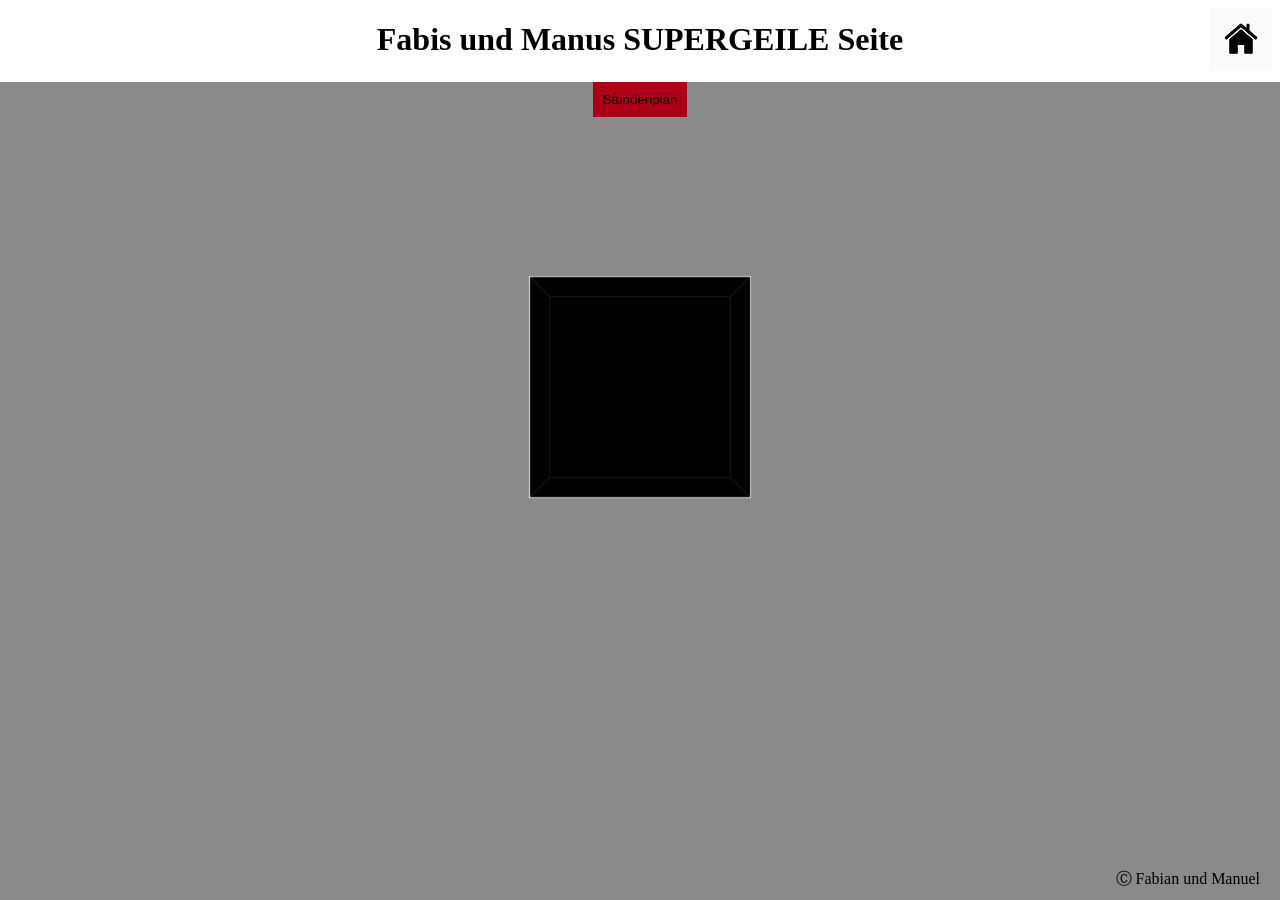
==== index.html @ 75df6e2c "Upload Uploaded everything in my folder" ====
<!DOCTYPE html>
<html>
<head>
<title> Fabian's Stundenplan </title>
<link rel="stylesheet" href="css/style.css">

<script language="javascript" src="https://ajax.googleapis.com/ajax/libs/jquery/3.4.1/jquery.min.js"></script>
<script language="javascript">

    function clicked(){
        window.open("../index.html","_self");
    }
</script>
<script>

    leer=[
        ["","","","","","","","","","",""],
        ["","","","","","","","","","",""],
        ["","","","","","","","","","",""],
        ["","","","","","","","","","",""],
        ["","","","","","","","","","",""]
    ];

    /* $(".invis").hide();*/
    function fillday(day,data) {
        for(var i=1;i<12;i++)
            $("#"+day+i).html(data[i-1]);
    }

    function success_function(input) {
        data=JSON.parse(input);
        fillday("mo",data[0]);
        fillday("di",data[1]);
        fillday("mi",data[2]);
        fillday("do",data[3]);
        fillday("fr",data[4]);
    }

    function switchplan(name){
        $.get("/Stundenplaene/"+name+"plan.txt",null,success_function);
        $(".day").toggle(true);
        $(".hour").toggle(true);
        $(".wrap").toggle(false);
    }

    function clicked3() {
        $("#fabibtn").toggle();
        $("#manubtn").toggle();
    }   
    function clicked4(){
        $(".day").toggle(false);
        $(".hour").toggle(false);
        $(".wrap").toggle(true);
        $("#fabibtn").toggle(false);
        $("#manubtn").toggle(false);
        fillday("mo",leer[0]);
        fillday("di",leer[1]);
        fillday("mi",leer[2]);
        fillday("do",leer[3]);
        fillday("fr",leer[4]);
}
</script>
</head>
<body>
    
<header>
    <h1> Fabis und Manus SUPERGEILE Seite</h1>
    <button id="startseite" onclick="clicked4()"><img src="/Images/homepage.png" alt="Haus"></button>
</header>
<section>
 <div id="test">   
<button class="mainbutton" id="GFG" onclick="clicked3()">Stundenplan</button>
</div>
<div id="test1">
<button id="fabibtn" class="invis yeet" onclick="switchplan('fabi')"> Fabi</button>
<button id="manubtn" class="invis boosted" onclick="switchplan('manu')">Manu </button>
</div>


 <div class="wrap">
        <div class="cube">
          <div class="front">
          </div>
          <div class="back">
          </div>
          <div class="top">
          </div>
          <div class="bottom">
          </div>
          <div class="left">
          </div>
          <div class="right">
          </div>
        </div>
      </div>




<div id="server_response" style="clear:both">
    <table cellspacing=10 cellpadding=10 style="border:1;table-layout: fixed;width: 100%;">
        <tr>
            <td class="hour"></td>
            <td class="day">Montag</td>
            <td class="day">Dienstag</td>
            <td class="day">Mittwoch</td>
            <td class="day">Donnerstag</td>
            <td class="day">Freitag</td>
        </tr>
        <tr>
            <td class="hour">1</td>
            <td id="mo1"></td>
            <td id="di1"></td>
            <td id="mi1"></td>
            <td id="do1"></td>
            <td id="fr1"></td>
        </tr>
        <tr>
            <td class="hour">2</td>
            <td id="mo2"></td>
            <td id="di2"></td>
            <td id="mi2"></td>
            <td id="do2"></td>
            <td id="fr2"></td>
        </tr>
        <tr>
            <td class="hour">3</td>
            <td id="mo3"></td>
            <td id="di3"></td>
            <td id="mi3"></td>
            <td id="do3"></td>
            <td id="fr3"></td>
        </tr>
        <tr>
            <td class="hour">4</td>
            <td id="mo4"></td>
            <td id="di4"></td>
            <td id="mi4"></td>
            <td id="do4"></td>
            <td id="fr4"></td>
        </tr>
        <tr>
            <td class="hour" >5</td>
            <td id="mo5"></td>
            <td id="di5"></td>
            <td id="mi5"></td>
            <td id="do5"></td>
            <td id="fr5"></td>
        </tr>
        <tr>
            <td class="hour">6</td>
            <td id="mo6"></td>
            <td id="di6"></td>
            <td id="mi6"></td>
            <td id="do6"></td>
            <td id="fr6"></td>
        </tr>
        <tr>
            <td class="hour">7</td>
            <td id="mo7"></td>
            <td id="di7"></td>
            <td id="mi7"></td>
            <td id="do7"></td>
            <td id="fr7"></td>
        </tr>
        <tr>
            <td class="hour">8</td>
            <td id="mo8"></td>
            <td id="di8"></td>
            <td id="mi8"></td>
            <td id="do8"></td>
            <td id="fr8"></td>
        </tr>
        <tr>
            <td class="hour">9</td>
            <td id="mo9"></td>
            <td id="di9"></td>
            <td id="mi9"></td>
            <td id="do9"></td>
            <td id="fr9"></td>
        </tr>
        <tr>
            <td class="hour">10</td>
            <td id="mo10"></td>
            <td id="di10"></td>
            <td id="mi10"></td>
            <td id="do10"></td>
            <td id="fr10"></td>
        </tr>
        <tr>
            <td class="hour" >11</td>
            <td id="mo11"></td>
            <td id="di11"></td>
            <td id="mi11"></td>
            <td id="do11"></td>
            <td id="fr11"></td>
        </tr>
    </table>
</div>
<footer>
    &#9400 Fabian und Manuel

</footer>
</section>
</body>




</html>
---- css/style.css ----
body{
    background: rgb(138, 138,138);
}
header{
    background: white;
    margin: -10px;
    padding: 2px;
    text-align: center;
}
#test{
    text-align: center;
    margin-top: 10px;
}
#test1{
    padding:10px;
    text-align: center;
    margin: auto;
}
.invis{
    width: 5%;
    display: none;
    background: rgb(171,0,23);
}
.mainbutton{
    background: rgb(171,0,23);    
}
button{
    padding: 10px;
    border: none;
}
#startseite{
position: fixed;
right: 0px;
top: 0px;
padding: 7px;
background: white;
}
button:hover{
cursor: pointer;
}
.day{
    font-size: 24px;
    display: none;
}
.hour{
    font-size: 24px;
    width: 30px;
    display: none;
}
table{
    table-layout: fixed;
}
footer{
right: 20px;
position: fixed;
bottom: 10px;
}




.wrap {
    margin-top: 150px;
    perspective: 1000px;
    perspective-origin: 50% 50%;
  }
  .cube {
    margin: auto;
    position: relative;
    height: 200px;
    width: 200px;
    transform-style: preserve-3d;
  }
  
  .cube > div {
    position: absolute;
    box-sizing: border-box;
    padding: 10px;
    height: 100%;
    width: 100%;
    opacity: 0.9;
    background-color: #000;
    border: solid 1px #eeeeee;
    color: #ffffff;
  }
  .front {
    transform: translateZ(100px);
  }
  
  .back {
    transform: translateZ(-100px) rotateY(180deg);
  }
  
  .right {
    transform: rotateY(-270deg) translateX(100px);
    transform-origin: top right;
  }
  
  .left {
    transform: rotateY(270deg) translateX(-100px);
    transform-origin: center left;
  }
  
  .top {
    transform: rotateX(-270deg) translateY(-100px);
    transform-origin: top center;
  }
  
  .bottom {
    transform: rotateX(270deg) translateY(100px);
    transform-origin: bottom center;
  }

  @keyframes rotate {
    from {
      transform: rotateX(0deg) rotateY(0deg);
    }
    
    to {
      transform: rotateX(360deg) rotateY(360deg);
    }
  }
  
  .cube {
    animation: rotate 20s infinite linear;
  }
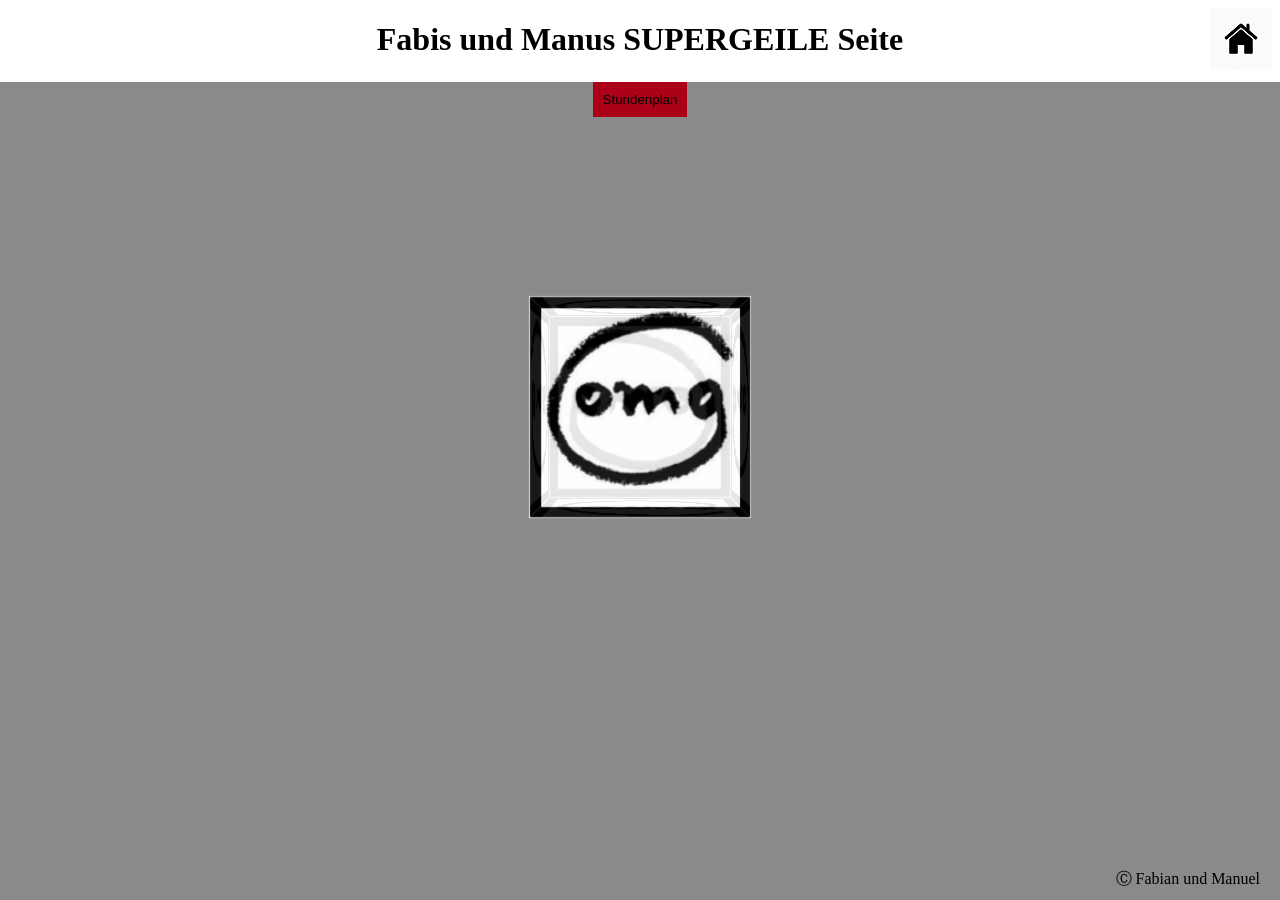
==== commit 3019845c: "Verbesserungen" ====
--- a/index.html
+++ b/index.html
@@ -5,12 +5,6 @@
 <link rel="stylesheet" href="css/style.css">
 
 <script language="javascript" src="https://ajax.googleapis.com/ajax/libs/jquery/3.4.1/jquery.min.js"></script>
-<script language="javascript">
-
-    function clicked(){
-        window.open("../index.html","_self");
-    }
-</script>
 <script>
 
     leer=[
@@ -37,7 +31,7 @@
     }
 
     function switchplan(name){
-        $.get("/Stundenplaene/"+name+"plan.txt",null,success_function);
+        $.get("Stundenplaene/"+name+"plan.txt",null,success_function);
         $(".day").toggle(true);
         $(".hour").toggle(true);
         $(".wrap").toggle(false);
@@ -65,31 +59,39 @@
     
 <header>
     <h1> Fabis und Manus SUPERGEILE Seite</h1>
-    <button id="startseite" onclick="clicked4()"><img src="/Images/homepage.png" alt="Haus"></button>
+    <button id="startseite" onclick="clicked4()"><img src="Images/homepage.png" alt="Haus"></button>
 </header>
 <section>
  <div id="test">   
-<button class="mainbutton" id="GFG" onclick="clicked3()">Stundenplan</button>
+    <button class="mainbutton" id="GFG" onclick="clicked3()">Stundenplan</button>
 </div>
 <div id="test1">
-<button id="fabibtn" class="invis yeet" onclick="switchplan('fabi')"> Fabi</button>
-<button id="manubtn" class="invis boosted" onclick="switchplan('manu')">Manu </button>
+    <button id="fabibtn" class="invis yeet" onclick="switchplan('fabi')"> Fabi</button>
+</div>
+<div id="test2">
+    <button id="manubtn" class="invis boosted" onclick="switchplan('manu')">Manu </button>
 </div>
 
 
  <div class="wrap">
         <div class="cube">
           <div class="front">
+                <img src="Images/OMG.jpg" alt="OMG-Logo">
           </div>
           <div class="back">
+                <img src="Images/OMG.jpg" alt="OMG-Logo">
           </div>
           <div class="top">
+                <img src="Images/OMG.jpg" alt="OMG-Logo">
           </div>
           <div class="bottom">
+                <img src="Images/OMG.jpg" alt="OMG-Logo">
           </div>
           <div class="left">
+                <img src="Images/OMG.jpg" alt="OMG-Logo">
           </div>
           <div class="right">
+                <img src="Images/OMG.jpg" alt="OMG-Logo">
           </div>
         </div>
       </div>
--- a/css/style.css
+++ b/css/style.css
@@ -13,6 +13,11 @@
     margin-top: 10px;
 }
 #test1{
+    padding:10px;
+    text-align: center;
+    margin: auto;
+}
+#test2{
     padding:10px;
     text-align: center;
     margin: auto;
@@ -124,4 +129,4 @@
   
   .cube {
     animation: rotate 20s infinite linear;
-  }+  }
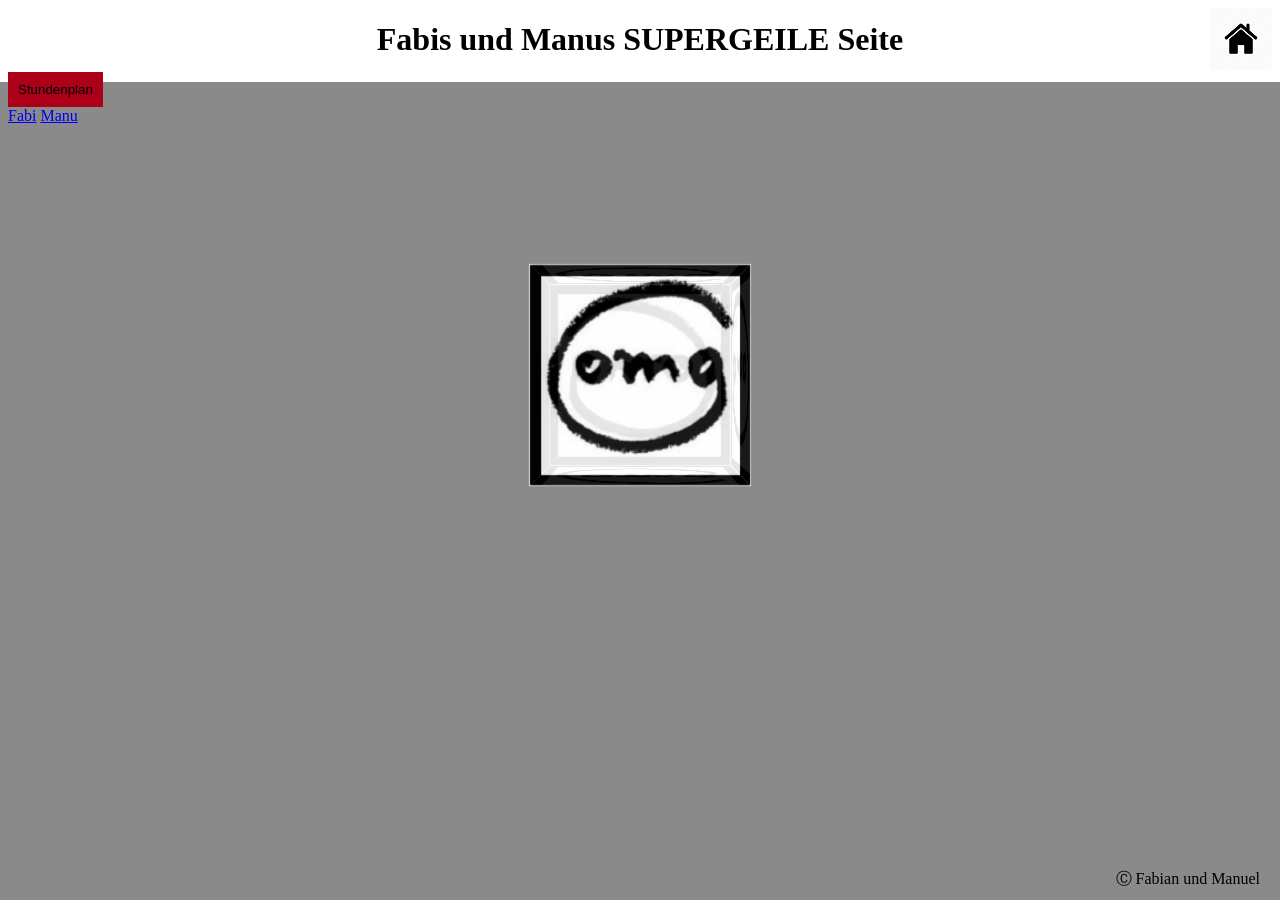
==== commit 5fac08e0: "Add files via upload" ====
--- a/index.html
+++ b/index.html
@@ -1,212 +1,219 @@
 <!DOCTYPE html>
 <html>
+
 <head>
-<title> Fabian's Stundenplan </title>
-<link rel="stylesheet" href="css/style.css">
-
-<script language="javascript" src="https://ajax.googleapis.com/ajax/libs/jquery/3.4.1/jquery.min.js"></script>
-<script>
-
-    leer=[
-        ["","","","","","","","","","",""],
-        ["","","","","","","","","","",""],
-        ["","","","","","","","","","",""],
-        ["","","","","","","","","","",""],
-        ["","","","","","","","","","",""]
-    ];
-
-    /* $(".invis").hide();*/
-    function fillday(day,data) {
-        for(var i=1;i<12;i++)
-            $("#"+day+i).html(data[i-1]);
-    }
-
-    function success_function(input) {
-        data=JSON.parse(input);
-        fillday("mo",data[0]);
-        fillday("di",data[1]);
-        fillday("mi",data[2]);
-        fillday("do",data[3]);
-        fillday("fr",data[4]);
-    }
-
-    function switchplan(name){
-        $.get("Stundenplaene/"+name+"plan.txt",null,success_function);
-        $(".day").toggle(true);
-        $(".hour").toggle(true);
-        $(".wrap").toggle(false);
-    }
-
-    function clicked3() {
-        $("#fabibtn").toggle();
-        $("#manubtn").toggle();
-    }   
-    function clicked4(){
-        $(".day").toggle(false);
-        $(".hour").toggle(false);
-        $(".wrap").toggle(true);
-        $("#fabibtn").toggle(false);
-        $("#manubtn").toggle(false);
-        fillday("mo",leer[0]);
-        fillday("di",leer[1]);
-        fillday("mi",leer[2]);
-        fillday("do",leer[3]);
-        fillday("fr",leer[4]);
-}
-</script>
+    <title> Supergeile Seite </title>
+    <link rel="stylesheet" href="css/style.css">
+
+    <link href="https://fonts.googleapis.com/css?family=Open+Sans:300" rel="stylesheet">
+
+    <script language="javascript" src="jquery-3.4.1.min.js"></script>
+    <script>
+
+        leer = [
+            ["", "", "", "", "", "", "", "", "", "", ""],
+            ["", "", "", "", "", "", "", "", "", "", ""],
+            ["", "", "", "", "", "", "", "", "", "", ""],
+            ["", "", "", "", "", "", "", "", "", "", ""],
+            ["", "", "", "", "", "", "", "", "", "", ""]
+        ];
+
+        /* $(".invis").hide();*/
+        function fillday(day, data) {
+            for (var i = 1; i < 12; i++)
+                $("#" + day + i).html(data[i - 1]);
+        }
+
+        function success_function(input) {
+            data = JSON.parse(input);
+            fillday("mo", data[0]);
+            fillday("di", data[1]);
+            fillday("mi", data[2]);
+            fillday("do", data[3]);
+            fillday("fr", data[4]);
+        }
+
+        function switchplan(name) {
+            $.get("Stundenplaene/" + name + "plan.txt", null, success_function);
+            $(".day").toggle(true);
+            $(".hour").toggle(true);
+            $(".wrap").toggle(false);
+        }
+
+        function clicked3() {
+            $("#fabibtn").toggle();
+            $("#manubtn").toggle();
+        }
+        function clicked4() {
+            $(".day").toggle(false);
+            $(".hour").toggle(false);
+            $(".wrap").toggle(true);
+            $("#fabibtn").toggle(false);
+            $("#manubtn").toggle(false);
+            fillday("mo", leer[0]);
+            fillday("di", leer[1]);
+            fillday("mi", leer[2]);
+            fillday("do", leer[3]);
+            fillday("fr", leer[4]);
+        }
+        function dropdownbutton(){
+                $(".dropdowncontent").toggle();
+                
+        }
+    </script>
 </head>
+
 <body>
-    
-<header>
-    <h1> Fabis und Manus SUPERGEILE Seite</h1>
-    <button id="startseite" onclick="clicked4()"><img src="Images/homepage.png" alt="Haus"></button>
-</header>
-<section>
- <div id="test">   
-    <button class="mainbutton" id="GFG" onclick="clicked3()">Stundenplan</button>
-</div>
-<div id="test1">
-    <button id="fabibtn" class="invis yeet" onclick="switchplan('fabi')"> Fabi</button>
-</div>
-<div id="test2">
-    <button id="manubtn" class="invis boosted" onclick="switchplan('manu')">Manu </button>
-</div>
-
-
- <div class="wrap">
-        <div class="cube">
-          <div class="front">
-                <img src="Images/OMG.jpg" alt="OMG-Logo">
-          </div>
-          <div class="back">
-                <img src="Images/OMG.jpg" alt="OMG-Logo">
-          </div>
-          <div class="top">
-                <img src="Images/OMG.jpg" alt="OMG-Logo">
-          </div>
-          <div class="bottom">
-                <img src="Images/OMG.jpg" alt="OMG-Logo">
-          </div>
-          <div class="left">
-                <img src="Images/OMG.jpg" alt="OMG-Logo">
-          </div>
-          <div class="right">
-                <img src="Images/OMG.jpg" alt="OMG-Logo">
-          </div>
+
+    <header>
+        <h1> Fabis und Manus SUPERGEILE Seite</h1>
+        <button id="startseite" onclick="clicked4()"><img src="Images/homepage.png" alt="Haus"></button>
+    </header>
+    <section>
+        <div id ="centered">
+        <div class="Dropdowntop" id="move">
+            <button class="mainbutton" id="GFG" onclick="dropdownbutton()">Stundenplan</button>
+            <div id="dropdowndiv" class="dropdowncontent">
+                <a href="#"id="fabibtn" class="dropdowninside" onclick="switchplan('fabi')"> Fabi</a>
+                <a href="#" id="manubtn" class="dropdowninside" onclick="switchplan('manu')">Manu </a>
+            </div>
         </div>
-      </div>
-
-
-
-
-<div id="server_response" style="clear:both">
-    <table cellspacing=10 cellpadding=10 style="border:1;table-layout: fixed;width: 100%;">
-        <tr>
-            <td class="hour"></td>
-            <td class="day">Montag</td>
-            <td class="day">Dienstag</td>
-            <td class="day">Mittwoch</td>
-            <td class="day">Donnerstag</td>
-            <td class="day">Freitag</td>
-        </tr>
-        <tr>
-            <td class="hour">1</td>
-            <td id="mo1"></td>
-            <td id="di1"></td>
-            <td id="mi1"></td>
-            <td id="do1"></td>
-            <td id="fr1"></td>
-        </tr>
-        <tr>
-            <td class="hour">2</td>
-            <td id="mo2"></td>
-            <td id="di2"></td>
-            <td id="mi2"></td>
-            <td id="do2"></td>
-            <td id="fr2"></td>
-        </tr>
-        <tr>
-            <td class="hour">3</td>
-            <td id="mo3"></td>
-            <td id="di3"></td>
-            <td id="mi3"></td>
-            <td id="do3"></td>
-            <td id="fr3"></td>
-        </tr>
-        <tr>
-            <td class="hour">4</td>
-            <td id="mo4"></td>
-            <td id="di4"></td>
-            <td id="mi4"></td>
-            <td id="do4"></td>
-            <td id="fr4"></td>
-        </tr>
-        <tr>
-            <td class="hour" >5</td>
-            <td id="mo5"></td>
-            <td id="di5"></td>
-            <td id="mi5"></td>
-            <td id="do5"></td>
-            <td id="fr5"></td>
-        </tr>
-        <tr>
-            <td class="hour">6</td>
-            <td id="mo6"></td>
-            <td id="di6"></td>
-            <td id="mi6"></td>
-            <td id="do6"></td>
-            <td id="fr6"></td>
-        </tr>
-        <tr>
-            <td class="hour">7</td>
-            <td id="mo7"></td>
-            <td id="di7"></td>
-            <td id="mi7"></td>
-            <td id="do7"></td>
-            <td id="fr7"></td>
-        </tr>
-        <tr>
-            <td class="hour">8</td>
-            <td id="mo8"></td>
-            <td id="di8"></td>
-            <td id="mi8"></td>
-            <td id="do8"></td>
-            <td id="fr8"></td>
-        </tr>
-        <tr>
-            <td class="hour">9</td>
-            <td id="mo9"></td>
-            <td id="di9"></td>
-            <td id="mi9"></td>
-            <td id="do9"></td>
-            <td id="fr9"></td>
-        </tr>
-        <tr>
-            <td class="hour">10</td>
-            <td id="mo10"></td>
-            <td id="di10"></td>
-            <td id="mi10"></td>
-            <td id="do10"></td>
-            <td id="fr10"></td>
-        </tr>
-        <tr>
-            <td class="hour" >11</td>
-            <td id="mo11"></td>
-            <td id="di11"></td>
-            <td id="mi11"></td>
-            <td id="do11"></td>
-            <td id="fr11"></td>
-        </tr>
-    </table>
-</div>
-<footer>
-    &#9400 Fabian und Manuel
-
-</footer>
-</section>
+    </div>
+
+        <div class="wrap">
+            <div class="cube">
+                <div class="front">
+                    <img src="Images/OMG.jpg" alt="OMG-Logo">
+                </div>
+                <div class="back">
+                    <img src="Images/OMG.jpg" alt="OMG-Logo">
+                </div>
+                <div class="top">
+                    <img src="Images/OMG.jpg" alt="OMG-Logo">
+                </div>
+                <div class="bottom">
+                    <img src="Images/OMG.jpg" alt="OMG-Logo">
+                </div>
+                <div class="left">
+                    <img src="Images/OMG.jpg" alt="OMG-Logo">
+                </div>
+                <div class="right">
+                    <img src="Images/OMG.jpg" alt="OMG-Logo">
+                </div>
+            </div>
+        </div>
+
+
+
+
+        <div id="server_response" style="clear:both">
+            <table cellspacing=10 cellpadding=10 style="border:1;table-layout: fixed;width: 100%;">
+                <tr>
+                    <td class="hour"></td>
+                    <td class="day">Montag</td>
+                    <td class="day">Dienstag</td>
+                    <td class="day">Mittwoch</td>
+                    <td class="day">Donnerstag</td>
+                    <td class="day">Freitag</td>
+                </tr>
+                <tr>
+                    <td class="hour">1</td>
+                    <td id="mo1"></td>
+                    <td id="di1"></td>
+                    <td id="mi1"></td>
+                    <td id="do1"></td>
+                    <td id="fr1"></td>
+                </tr>
+                <tr>
+                    <td class="hour">2</td>
+                    <td id="mo2"></td>
+                    <td id="di2"></td>
+                    <td id="mi2"></td>
+                    <td id="do2"></td>
+                    <td id="fr2"></td>
+                </tr>
+                <tr>
+                    <td class="hour">3</td>
+                    <td id="mo3"></td>
+                    <td id="di3"></td>
+                    <td id="mi3"></td>
+                    <td id="do3"></td>
+                    <td id="fr3"></td>
+                </tr>
+                <tr>
+                    <td class="hour">4</td>
+                    <td id="mo4"></td>
+                    <td id="di4"></td>
+                    <td id="mi4"></td>
+                    <td id="do4"></td>
+                    <td id="fr4"></td>
+                </tr>
+                <tr>
+                    <td class="hour">5</td>
+                    <td id="mo5"></td>
+                    <td id="di5"></td>
+                    <td id="mi5"></td>
+                    <td id="do5"></td>
+                    <td id="fr5"></td>
+                </tr>
+                <tr>
+                    <td class="hour">6</td>
+                    <td id="mo6"></td>
+                    <td id="di6"></td>
+                    <td id="mi6"></td>
+                    <td id="do6"></td>
+                    <td id="fr6"></td>
+                </tr>
+                <tr>
+                    <td class="hour">7</td>
+                    <td id="mo7"></td>
+                    <td id="di7"></td>
+                    <td id="mi7"></td>
+                    <td id="do7"></td>
+                    <td id="fr7"></td>
+                </tr>
+                <tr>
+                    <td class="hour">8</td>
+                    <td id="mo8"></td>
+                    <td id="di8"></td>
+                    <td id="mi8"></td>
+                    <td id="do8"></td>
+                    <td id="fr8"></td>
+                </tr>
+                <tr>
+                    <td class="hour">9</td>
+                    <td id="mo9"></td>
+                    <td id="di9"></td>
+                    <td id="mi9"></td>
+                    <td id="do9"></td>
+                    <td id="fr9"></td>
+                </tr>
+                <tr>
+                    <td class="hour">10</td>
+                    <td id="mo10"></td>
+                    <td id="di10"></td>
+                    <td id="mi10"></td>
+                    <td id="do10"></td>
+                    <td id="fr10"></td>
+                </tr>
+                <tr>
+                    <td class="hour">11</td>
+                    <td id="mo11"></td>
+                    <td id="di11"></td>
+                    <td id="mi11"></td>
+                    <td id="do11"></td>
+                    <td id="fr11"></td>
+                </tr>
+            </table>
+        </div>
+        <footer>
+            &#9400 Fabian und Manuel
+
+        </footer>
+    </section>
 </body>
 
 
 
 
-</html>
+</html>
--- a/css/style.css
+++ b/css/style.css
@@ -1,6 +1,7 @@
 
 body{
     background: rgb(138, 138,138);
+    overflow:hidden;
 }
 header{
     background: white;
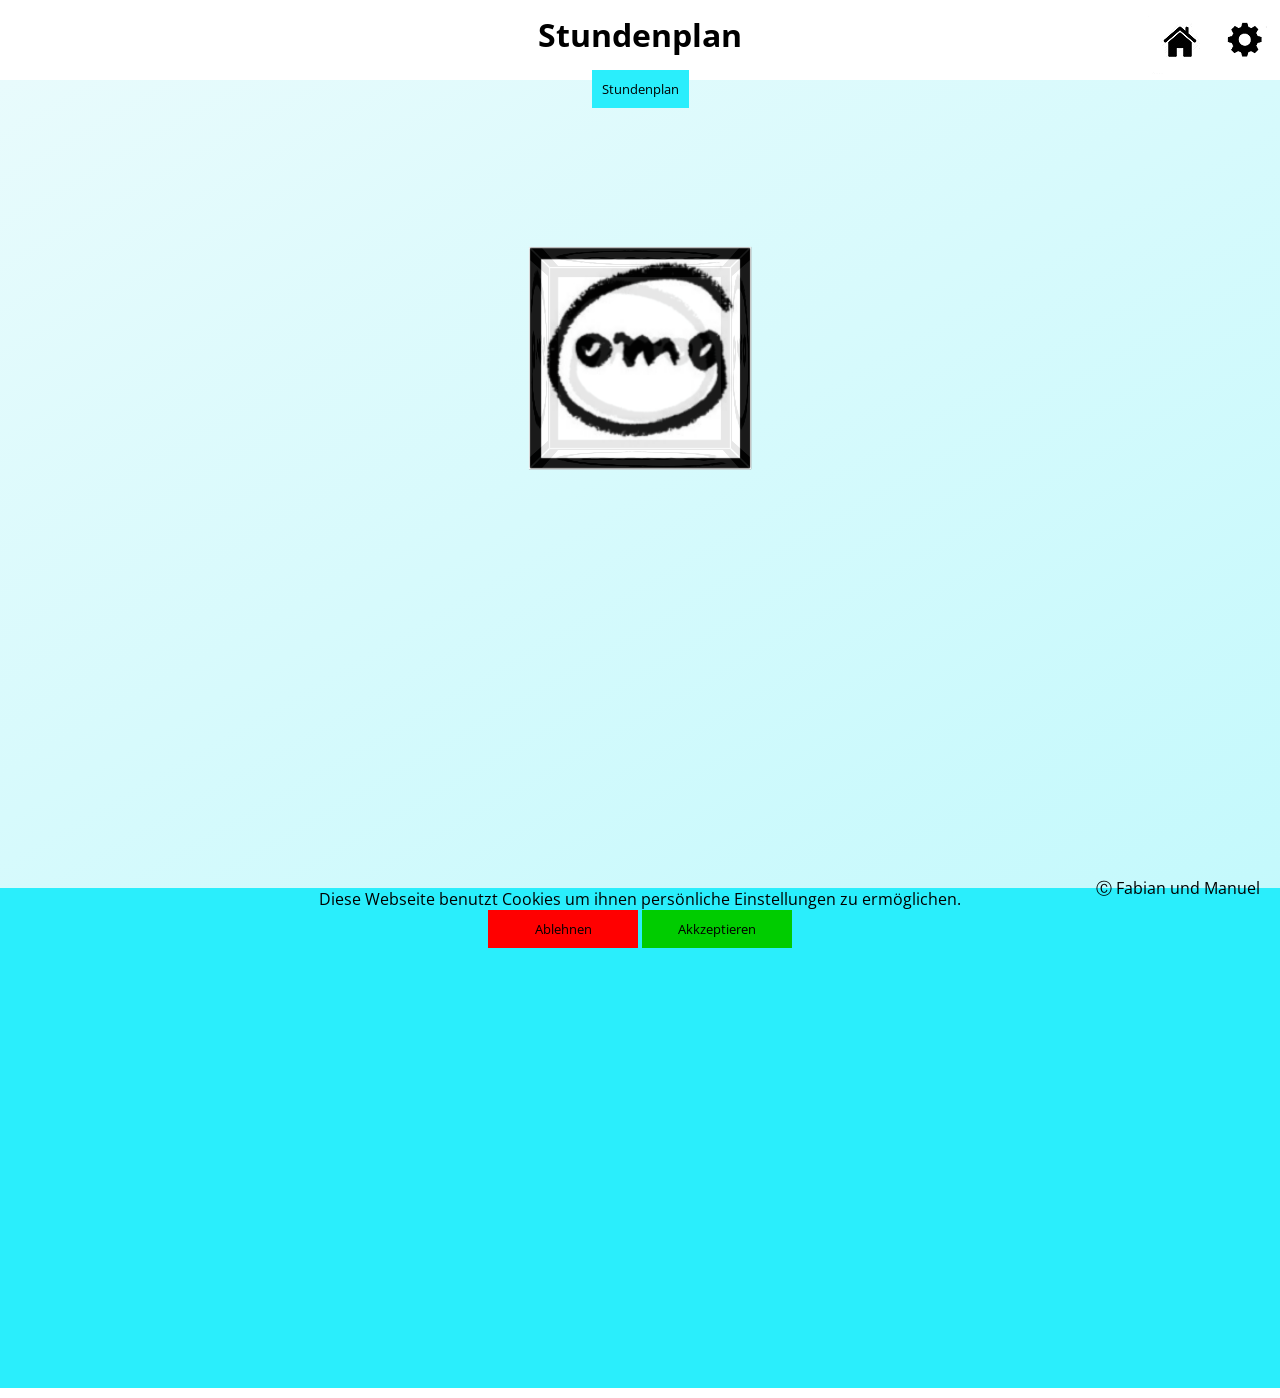
==== commit 7b8c7e7d: "Add files via upload" ====
--- a/index.html
+++ b/index.html
@@ -4,81 +4,34 @@
 <head>
     <title> Supergeile Seite </title>
     <link rel="stylesheet" href="css/style.css">
-
-    <link href="https://fonts.googleapis.com/css?family=Open+Sans:300" rel="stylesheet">
-
-    <script language="javascript" src="jquery-3.4.1.min.js"></script>
-    <script>
-
-        leer = [
-            ["", "", "", "", "", "", "", "", "", "", ""],
-            ["", "", "", "", "", "", "", "", "", "", ""],
-            ["", "", "", "", "", "", "", "", "", "", ""],
-            ["", "", "", "", "", "", "", "", "", "", ""],
-            ["", "", "", "", "", "", "", "", "", "", ""]
-        ];
-
-        /* $(".invis").hide();*/
-        function fillday(day, data) {
-            for (var i = 1; i < 12; i++)
-                $("#" + day + i).html(data[i - 1]);
-        }
-
-        function success_function(input) {
-            data = JSON.parse(input);
-            fillday("mo", data[0]);
-            fillday("di", data[1]);
-            fillday("mi", data[2]);
-            fillday("do", data[3]);
-            fillday("fr", data[4]);
-        }
-
-        function switchplan(name) {
-            $.get("Stundenplaene/" + name + "plan.txt", null, success_function);
-            $(".day").toggle(true);
-            $(".hour").toggle(true);
-            $(".wrap").toggle(false);
-        }
-
-        function clicked3() {
-            $("#fabibtn").toggle();
-            $("#manubtn").toggle();
-        }
-        function clicked4() {
-            $(".day").toggle(false);
-            $(".hour").toggle(false);
-            $(".wrap").toggle(true);
-            $("#fabibtn").toggle(false);
-            $("#manubtn").toggle(false);
-            fillday("mo", leer[0]);
-            fillday("di", leer[1]);
-            fillday("mi", leer[2]);
-            fillday("do", leer[3]);
-            fillday("fr", leer[4]);
-        }
-        function dropdownbutton(){
-                $(".dropdowncontent").toggle();
-                
-        }
-    </script>
+    <link rel="icon" href="/Images/webicon.jpg">
+    <link href="https://fonts.googleapis.com/css?family=Open+Sans:300" rel="stylesheet">    
 </head>
 
 <body>
-
     <header>
-        <h1> Fabis und Manus SUPERGEILE Seite</h1>
-        <button id="startseite" onclick="clicked4()"><img src="Images/homepage.png" alt="Haus"></button>
+        <h1 id="header"> Stundenplan</h1>
+        <div id="header-bar">
+            <button class="header-bar-button" onclick="takemehome()"><img class="header-bar-images" src="Images/homepage.png" alt="Haus"></button>
+            <button class="header-bar-button" onclick="toggle(`#settings-box`)"> <img  class="header-bar-images"src="Images/Settings.png" alt="Settings"></button>
+        </div>
     </header>
-    <section>
-        <div id ="centered">
-        <div class="Dropdowntop" id="move">
-            <button class="mainbutton" id="GFG" onclick="dropdownbutton()">Stundenplan</button>
-            <div id="dropdowndiv" class="dropdowncontent">
-                <a href="#"id="fabibtn" class="dropdowninside" onclick="switchplan('fabi')"> Fabi</a>
-                <a href="#" id="manubtn" class="dropdowninside" onclick="switchplan('manu')">Manu </a>
+    <section >
+        <div class="centered">   
+            <div class="dropdown" id="move">
+                <button class="mainbutton" id="dropdownbutton" onclick="toggle(`.dropdowncontent`)">Stundenplan</button>
+                <div id="dropdowndiv" class="dropdowncontent">
+                    <a href="#"id="fabibtn" class="dropdowninside" onclick="switchplan('fabi')"> Fabi</a>
+                    <a href="#" id="manubtn" class="dropdowninside" onclick="switchplan('manu')">Manu </a>
+                </div>
             </div>
         </div>
-    </div>
+        <div id="settings-box">
+            <div>
+                Dark Mode
+                <button  onclick="darkmodecookie();darkmodecheck();"id="Darkmodebtn"></button> 
+            </div>
+        </div>
 
         <div class="wrap">
             <div class="cube">
@@ -103,11 +56,8 @@
             </div>
         </div>
 
-
-
-
-        <div id="server_response" style="clear:both">
-            <table cellspacing=10 cellpadding=10 style="border:1;table-layout: fixed;width: 100%;">
+        <div id="server_response">
+            <table cellspacing=10 cellpadding=10>
                 <tr>
                     <td class="hour"></td>
                     <td class="day">Montag</td>
@@ -117,7 +67,7 @@
                     <td class="day">Freitag</td>
                 </tr>
                 <tr>
-                    <td class="hour">1</td>
+                    <td class="hour">7:50-8:35</td>
                     <td id="mo1"></td>
                     <td id="di1"></td>
                     <td id="mi1"></td>
@@ -125,7 +75,7 @@
                     <td id="fr1"></td>
                 </tr>
                 <tr>
-                    <td class="hour">2</td>
+                    <td class="hour">8:35-9:20</td>
                     <td id="mo2"></td>
                     <td id="di2"></td>
                     <td id="mi2"></td>
@@ -133,7 +83,7 @@
                     <td id="fr2"></td>
                 </tr>
                 <tr>
-                    <td class="hour">3</td>
+                    <td class="hour"> 9:40-10:25</td>
                     <td id="mo3"></td>
                     <td id="di3"></td>
                     <td id="mi3"></td>
@@ -141,7 +91,7 @@
                     <td id="fr3"></td>
                 </tr>
                 <tr>
-                    <td class="hour">4</td>
+                    <td class="hour">10:25-11:10</td>
                     <td id="mo4"></td>
                     <td id="di4"></td>
                     <td id="mi4"></td>
@@ -149,7 +99,7 @@
                     <td id="fr4"></td>
                 </tr>
                 <tr>
-                    <td class="hour">5</td>
+                    <td class="hour">11:25-12:10</td>
                     <td id="mo5"></td>
                     <td id="di5"></td>
                     <td id="mi5"></td>
@@ -157,7 +107,7 @@
                     <td id="fr5"></td>
                 </tr>
                 <tr>
-                    <td class="hour">6</td>
+                    <td class="hour">12:10-12:55</td>
                     <td id="mo6"></td>
                     <td id="di6"></td>
                     <td id="mi6"></td>
@@ -165,7 +115,7 @@
                     <td id="fr6"></td>
                 </tr>
                 <tr>
-                    <td class="hour">7</td>
+                    <td class="hour">13:05-13:50</td>
                     <td id="mo7"></td>
                     <td id="di7"></td>
                     <td id="mi7"></td>
@@ -173,7 +123,7 @@
                     <td id="fr7"></td>
                 </tr>
                 <tr>
-                    <td class="hour">8</td>
+                    <td class="hour">13:50-14:35</td>
                     <td id="mo8"></td>
                     <td id="di8"></td>
                     <td id="mi8"></td>
@@ -181,7 +131,7 @@
                     <td id="fr8"></td>
                 </tr>
                 <tr>
-                    <td class="hour">9</td>
+                    <td class="hour">14:35-15:20</td>
                     <td id="mo9"></td>
                     <td id="di9"></td>
                     <td id="mi9"></td>
@@ -189,7 +139,7 @@
                     <td id="fr9"></td>
                 </tr>
                 <tr>
-                    <td class="hour">10</td>
+                    <td class="hour">15:30-16:15</td>
                     <td id="mo10"></td>
                     <td id="di10"></td>
                     <td id="mi10"></td>
@@ -197,7 +147,7 @@
                     <td id="fr10"></td>
                 </tr>
                 <tr>
-                    <td class="hour">11</td>
+                    <td class="hour">16:15-17:00</td>
                     <td id="mo11"></td>
                     <td id="di11"></td>
                     <td id="mi11"></td>
@@ -206,11 +156,19 @@
                 </tr>
             </table>
         </div>
+        <div id="popupwindow">
+            Diese Webseite benutzt Cookies um ihnen persönliche Einstellungen zu ermöglichen.
+            <div>      
+                <button id="cookiesdeny" class="popupbutton" onclick="cookiesdeny()">Ablehnen</button>
+                <button id="cookiesaccept" class="popupbutton" onclick="cookiesaccept()">Akkzeptieren</button>
+            </div> 
+        </div>
         <footer>
             &#9400 Fabian und Manuel
-
         </footer>
     </section>
+    <script language="javascript" src="https://ajax.googleapis.com/ajax/libs/jquery/3.4.1/jquery.min.js"></script>
+    <script language="javascript" src="Script/script.js"></script>  
 </body>
 
 
--- a/css/style.css
+++ b/css/style.css
@@ -1,47 +1,112 @@
+:root{
+  --colorwhite:  #ffffff ;
+  --colorfont: #000000;
+  --colorback: #eafbfc ;
+  --colorback2: #c4f9fc;
+  --colorlightblue: #2aeefc;
+  --colordarkmodebutton: #00cc00;
+  height: 100%;
+  width: 100%;
+  margin: 0px;
+  }
+
+* {
+  font-family: 'Open Sans', sans-serif;
+  color: var(--colorfont);
+
+  
+}
 
 body{
-    background: rgb(138, 138,138);
+  min-height: 100%;
+  margin: 0; 
+    background-image: linear-gradient(150deg,var(--colorback),var(--colorback2));
     overflow:hidden;
 }
+section{
+  height: 100%;
+}
 header{
-    background: white;
+    background: var(--colorwhite);
     margin: -10px;
     padding: 2px;
     text-align: center;
 }
-#test{
-    text-align: center;
-    margin-top: 10px;
-}
-#test1{
-    padding:10px;
-    text-align: center;
-    margin: auto;
-}
-#test2{
-    padding:10px;
-    text-align: center;
-    margin: auto;
-}
-.invis{
-    width: 5%;
-    display: none;
-    background: rgb(171,0,23);
+.centered{
+  text-align: center;
+}
+#serverresponse{
+  clear:both;
+
+}
+/* dropdownbutton css*/
+.dropdown {
+  position: relative;
+  display: inline-block;
+}
+.dropdowncontent{
+display: block;
+position: absolute;
+z-index: 1;
+display: none;
+background: var(--colorlightblue);
+min-width: 96px; /*hier muss man des definitiv noch schön machen*/
+}
+.dropdowncontent a{
+padding: 12px 16px;
+display: block;
+text-decoration: none;
+
 }
 .mainbutton{
-    background: rgb(171,0,23);    
+    background: var(--colorlightblue); 
+    border: none;
+    cursor: pointer;   
 }
 button{
     padding: 10px;
     border: none;
-}
-#startseite{
+    outline: none;
+}
+#header-bar{
 position: fixed;
 right: 0px;
-top: 0px;
-padding: 7px;
-background: white;
-}
+top: 10px;
+display: inline-block;
+}
+.header-bar-button{
+ height: 64px;
+ width: 64px;  
+ padding: 0px;
+}
+.header-bar-images{
+   background: var(--colorwhite);
+}
+/*Settings btn und Darkmode zeugs*/
+#settings-box{
+display: none;
+background-color: var(--colorwhite);
+right: 0px;
+width: 200px;
+padding: 2px;
+position: absolute;
+top: 85px;
+}
+#Darkmodebtn{
+margin-right: 10px;
+width: 60px;
+height: 15px;
+border-radius: 8px;
+padding: 2px;
+background-color: var(--colordarkmodebutton);
+}
+.switch {
+  position: relative;
+  display: inline-block;
+  width: 60px;
+  height: 15px;
+}
+  
 button:hover{
 cursor: pointer;
 }
@@ -50,17 +115,42 @@
     display: none;
 }
 .hour{
-    font-size: 24px;
-    width: 30px;
+  font-size: 15px;
+    width: 160px;
     display: none;
+    text-align: center;
 }
 table{
     table-layout: fixed;
-}
+    border:1;
+    width: 100%;
+  }
+td{
+background-color: transparent;
+
+}
+#popupwindow{
+text-align: center;
+background-color: var(--colorlightblue);
+color: black;
+height: 500px;
+margin-top: 80px;
+}
+.popupbutton{
+color: black;
+width: 150px;
+}
+#cookiesdeny{
+background-color: #ff0000;  
+}
+#cookiesaccept{
+background-color: #00cc00;
+}
+
 footer{
 right: 20px;
 position: fixed;
-bottom: 10px;
+bottom: 0px;
 }
 
 
@@ -87,8 +177,8 @@
     width: 100%;
     opacity: 0.9;
     background-color: #000;
-    border: solid 1px #eeeeee;
-    color: #ffffff;
+    border: solid 1px var(--colorwhite);
+    color: var(--colorwhite);
   }
   .front {
     transform: translateZ(100px);
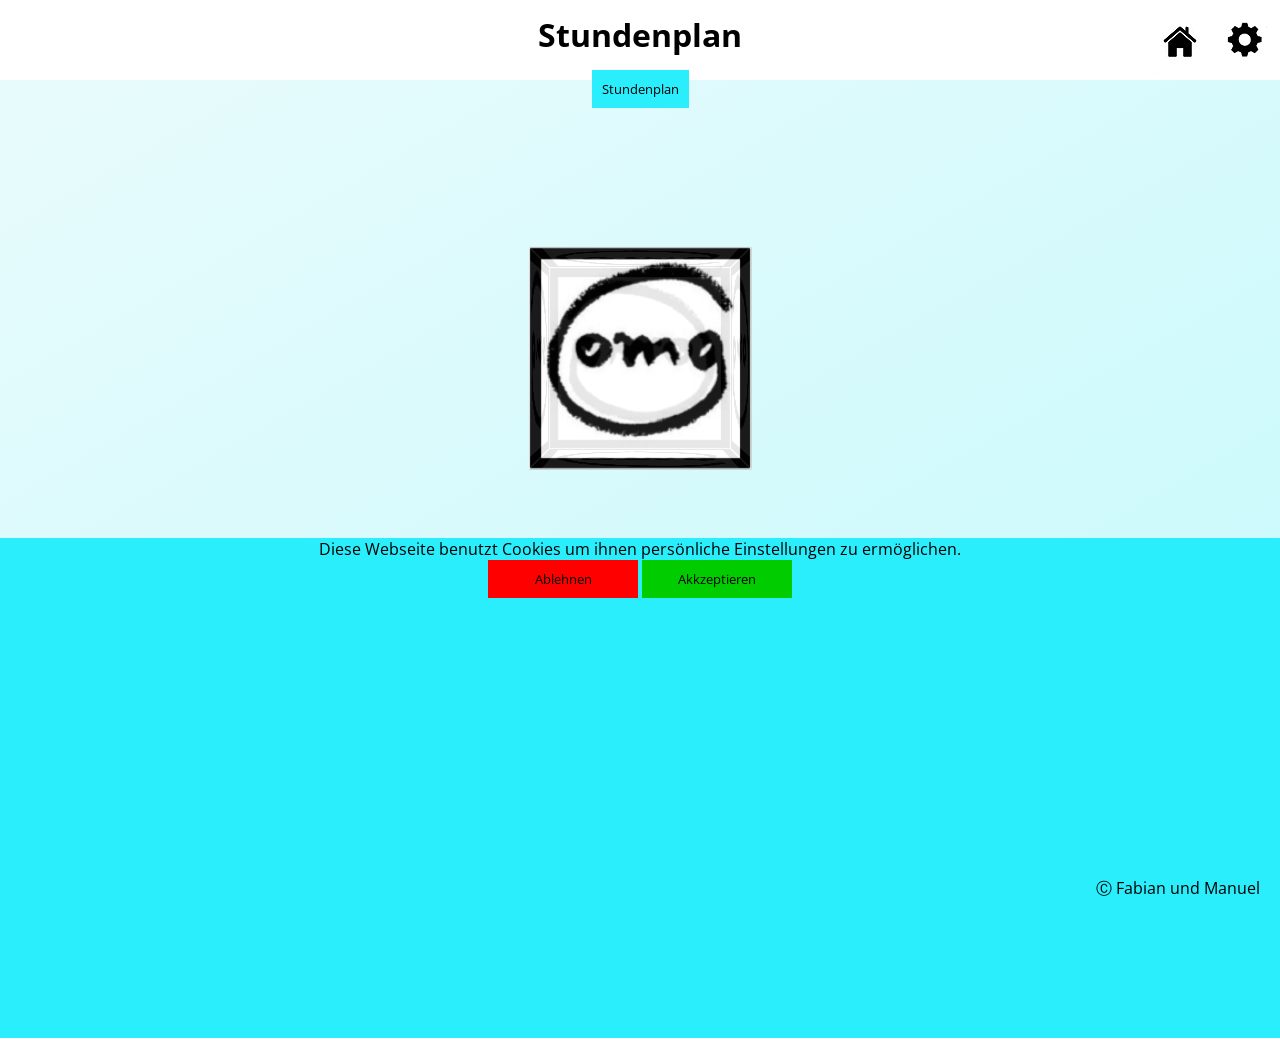
==== commit dcd6f6eb: "hey wir sind toll und haben weiter progammiert" ====
--- a/index.html
+++ b/index.html
@@ -1,177 +1,177 @@
-<!DOCTYPE html>
-<html>
-
-<head>
-    <title> Supergeile Seite </title>
-    <link rel="stylesheet" href="css/style.css">
-    <link rel="icon" href="/Images/webicon.jpg">
-    <link href="https://fonts.googleapis.com/css?family=Open+Sans:300" rel="stylesheet">    
-</head>
-
-<body>
-    <header>
-        <h1 id="header"> Stundenplan</h1>
-        <div id="header-bar">
-            <button class="header-bar-button" onclick="takemehome()"><img class="header-bar-images" src="Images/homepage.png" alt="Haus"></button>
-            <button class="header-bar-button" onclick="toggle(`#settings-box`)"> <img  class="header-bar-images"src="Images/Settings.png" alt="Settings"></button>
-        </div>
-    </header>
-    <section >
-        <div class="centered">   
-            <div class="dropdown" id="move">
-                <button class="mainbutton" id="dropdownbutton" onclick="toggle(`.dropdowncontent`)">Stundenplan</button>
-                <div id="dropdowndiv" class="dropdowncontent">
-                    <a href="#"id="fabibtn" class="dropdowninside" onclick="switchplan('fabi')"> Fabi</a>
-                    <a href="#" id="manubtn" class="dropdowninside" onclick="switchplan('manu')">Manu </a>
-                </div>
-            </div>
-        </div>
-        <div id="settings-box">
-            <div>
-                Dark Mode
-                <button  onclick="darkmodecookie();darkmodecheck();"id="Darkmodebtn"></button> 
-            </div>
-        </div>
-
-        <div class="wrap">
-            <div class="cube">
-                <div class="front">
-                    <img src="Images/OMG.jpg" alt="OMG-Logo">
-                </div>
-                <div class="back">
-                    <img src="Images/OMG.jpg" alt="OMG-Logo">
-                </div>
-                <div class="top">
-                    <img src="Images/OMG.jpg" alt="OMG-Logo">
-                </div>
-                <div class="bottom">
-                    <img src="Images/OMG.jpg" alt="OMG-Logo">
-                </div>
-                <div class="left">
-                    <img src="Images/OMG.jpg" alt="OMG-Logo">
-                </div>
-                <div class="right">
-                    <img src="Images/OMG.jpg" alt="OMG-Logo">
-                </div>
-            </div>
-        </div>
-
-        <div id="server_response">
-            <table cellspacing=10 cellpadding=10>
-                <tr>
-                    <td class="hour"></td>
-                    <td class="day">Montag</td>
-                    <td class="day">Dienstag</td>
-                    <td class="day">Mittwoch</td>
-                    <td class="day">Donnerstag</td>
-                    <td class="day">Freitag</td>
-                </tr>
-                <tr>
-                    <td class="hour">7:50-8:35</td>
-                    <td id="mo1"></td>
-                    <td id="di1"></td>
-                    <td id="mi1"></td>
-                    <td id="do1"></td>
-                    <td id="fr1"></td>
-                </tr>
-                <tr>
-                    <td class="hour">8:35-9:20</td>
-                    <td id="mo2"></td>
-                    <td id="di2"></td>
-                    <td id="mi2"></td>
-                    <td id="do2"></td>
-                    <td id="fr2"></td>
-                </tr>
-                <tr>
-                    <td class="hour"> 9:40-10:25</td>
-                    <td id="mo3"></td>
-                    <td id="di3"></td>
-                    <td id="mi3"></td>
-                    <td id="do3"></td>
-                    <td id="fr3"></td>
-                </tr>
-                <tr>
-                    <td class="hour">10:25-11:10</td>
-                    <td id="mo4"></td>
-                    <td id="di4"></td>
-                    <td id="mi4"></td>
-                    <td id="do4"></td>
-                    <td id="fr4"></td>
-                </tr>
-                <tr>
-                    <td class="hour">11:25-12:10</td>
-                    <td id="mo5"></td>
-                    <td id="di5"></td>
-                    <td id="mi5"></td>
-                    <td id="do5"></td>
-                    <td id="fr5"></td>
-                </tr>
-                <tr>
-                    <td class="hour">12:10-12:55</td>
-                    <td id="mo6"></td>
-                    <td id="di6"></td>
-                    <td id="mi6"></td>
-                    <td id="do6"></td>
-                    <td id="fr6"></td>
-                </tr>
-                <tr>
-                    <td class="hour">13:05-13:50</td>
-                    <td id="mo7"></td>
-                    <td id="di7"></td>
-                    <td id="mi7"></td>
-                    <td id="do7"></td>
-                    <td id="fr7"></td>
-                </tr>
-                <tr>
-                    <td class="hour">13:50-14:35</td>
-                    <td id="mo8"></td>
-                    <td id="di8"></td>
-                    <td id="mi8"></td>
-                    <td id="do8"></td>
-                    <td id="fr8"></td>
-                </tr>
-                <tr>
-                    <td class="hour">14:35-15:20</td>
-                    <td id="mo9"></td>
-                    <td id="di9"></td>
-                    <td id="mi9"></td>
-                    <td id="do9"></td>
-                    <td id="fr9"></td>
-                </tr>
-                <tr>
-                    <td class="hour">15:30-16:15</td>
-                    <td id="mo10"></td>
-                    <td id="di10"></td>
-                    <td id="mi10"></td>
-                    <td id="do10"></td>
-                    <td id="fr10"></td>
-                </tr>
-                <tr>
-                    <td class="hour">16:15-17:00</td>
-                    <td id="mo11"></td>
-                    <td id="di11"></td>
-                    <td id="mi11"></td>
-                    <td id="do11"></td>
-                    <td id="fr11"></td>
-                </tr>
-            </table>
-        </div>
-        <div id="popupwindow">
-            Diese Webseite benutzt Cookies um ihnen persönliche Einstellungen zu ermöglichen.
-            <div>      
-                <button id="cookiesdeny" class="popupbutton" onclick="cookiesdeny()">Ablehnen</button>
-                <button id="cookiesaccept" class="popupbutton" onclick="cookiesaccept()">Akkzeptieren</button>
-            </div> 
-        </div>
-        <footer>
-            &#9400 Fabian und Manuel
-        </footer>
-    </section>
-    <script language="javascript" src="https://ajax.googleapis.com/ajax/libs/jquery/3.4.1/jquery.min.js"></script>
-    <script language="javascript" src="Script/script.js"></script>  
-</body>
-
-
-
-
+<!DOCTYPE html>
+<html>
+
+<head>
+    <title> Supergeile Seite </title>
+    <link rel="stylesheet" href="css/style.css">
+    <link rel="shortcut icon" href="Images/webicon.jpg">
+    <link href="https://fonts.googleapis.com/css?family=Open+Sans:300" rel="stylesheet">    
+</head>
+
+<body>
+    <header>
+        <h1 id="header"> Stundenplan</h1>
+        <div id="header-bar">
+            <button class="header-bar-button" onclick="takemehome()"><img class="header-bar-images" src="Images/homepage.png" alt="Haus"></button>
+            <button class="header-bar-button" onclick="toggle(`#settings-box`)"> <img  class="header-bar-images"src="Images/Settings.png" alt="Settings"></button>
+        </div>
+    </header>
+    <section >
+        <div class="centered">   
+            <div class="dropdown" id="move">
+                <button class="mainbutton" id="dropdownbutton" onclick="toggle(`.dropdowncontent`)">Stundenplan</button>
+                <div id="dropdowndiv" class="dropdowncontent">
+                    <a href="#"id="fabibtn" class="dropdowninside" onclick="switchplan('fabi')"> Fabi</a>
+                    <a href="#" id="manubtn" class="dropdowninside" onclick="switchplan('manu')">Manu </a>
+                </div>
+            </div>
+        </div>
+        <div id="settings-box">
+            <div>
+                Dark Mode
+                <button  onclick="darkmodecookie();darkmodecheck();"id="Darkmodebtn"></button> 
+            </div>
+        </div>
+
+        <div class="wrap">
+            <div class="cube">
+                <div class="front">
+                    <img src="Images/OMG.jpg" alt="OMG-Logo">
+                </div>
+                <div class="back">
+                    <img src="Images/OMG.jpg" alt="OMG-Logo">
+                </div>
+                <div class="top">
+                    <img src="Images/OMG.jpg" alt="OMG-Logo">
+                </div>
+                <div class="bottom">
+                    <img src="Images/OMG.jpg" alt="OMG-Logo">
+                </div>
+                <div class="left">
+                    <img src="Images/OMG.jpg" alt="OMG-Logo">
+                </div>
+                <div class="right">
+                    <img src="Images/OMG.jpg" alt="OMG-Logo">
+                </div>
+            </div>
+        </div>
+
+        <div id="tablediv">
+            <table cellspacing=10 cellpadding=10>
+                <tr>
+                    <td class="hour"></td>
+                    <td class="day">Montag</td>
+                    <td class="day">Dienstag</td>
+                    <td class="day">Mittwoch</td>
+                    <td class="day">Donnerstag</td>
+                    <td class="day">Freitag</td>
+                </tr>
+                <tr>
+                    <td class="hour">7:50-8:35</td>
+                    <td id="mo1"></td>
+                    <td id="di1"></td>
+                    <td id="mi1"></td>
+                    <td id="do1"></td>
+                    <td id="fr1"></td>
+                </tr>
+                <tr>
+                    <td class="hour">8:35-9:20</td>
+                    <td id="mo2"></td>
+                    <td id="di2"></td>
+                    <td id="mi2"></td>
+                    <td id="do2"></td>
+                    <td id="fr2"></td>
+                </tr>
+                <tr>
+                    <td class="hour"> 9:40-10:25</td>
+                    <td id="mo3"></td>
+                    <td id="di3"></td>
+                    <td id="mi3"></td>
+                    <td id="do3"></td>
+                    <td id="fr3"></td>
+                </tr>
+                <tr>
+                    <td class="hour">10:25-11:10</td>
+                    <td id="mo4"></td>
+                    <td id="di4"></td>
+                    <td id="mi4"></td>
+                    <td id="do4"></td>
+                    <td id="fr4"></td>
+                </tr>
+                <tr>
+                    <td class="hour">11:25-12:10</td>
+                    <td id="mo5"></td>
+                    <td id="di5"></td>
+                    <td id="mi5"></td>
+                    <td id="do5"></td>
+                    <td id="fr5"></td>
+                </tr>
+                <tr>
+                    <td class="hour">12:10-12:55</td>
+                    <td id="mo6"></td>
+                    <td id="di6"></td>
+                    <td id="mi6"></td>
+                    <td id="do6"></td>
+                    <td id="fr6"></td>
+                </tr>
+                <tr>
+                    <td class="hour">13:05-13:50</td>
+                    <td id="mo7"></td>
+                    <td id="di7"></td>
+                    <td id="mi7"></td>
+                    <td id="do7"></td>
+                    <td id="fr7"></td>
+                </tr>
+                <tr>
+                    <td class="hour">13:50-14:35</td>
+                    <td id="mo8"></td>
+                    <td id="di8"></td>
+                    <td id="mi8"></td>
+                    <td id="do8"></td>
+                    <td id="fr8"></td>
+                </tr>
+                <tr>
+                    <td class="hour">14:35-15:20</td>
+                    <td id="mo9"></td>
+                    <td id="di9"></td>
+                    <td id="mi9"></td>
+                    <td id="do9"></td>
+                    <td id="fr9"></td>
+                </tr>
+                <tr>
+                    <td class="hour">15:30-16:15</td>
+                    <td id="mo10"></td>
+                    <td id="di10"></td>
+                    <td id="mi10"></td>
+                    <td id="do10"></td>
+                    <td id="fr10"></td>
+                </tr>
+                <tr>
+                    <td class="hour">16:15-17:00</td>
+                    <td id="mo11"></td>
+                    <td id="di11"></td>
+                    <td id="mi11"></td>
+                    <td id="do11"></td>
+                    <td id="fr11"></td>
+                </tr>
+            </table>
+        </div>
+        <div id="popupwindow">
+            Diese Webseite benutzt Cookies um ihnen persönliche Einstellungen zu ermöglichen.
+            <div>      
+                <button id="cookiesdeny" class="popupbutton" onclick="cookiesdeny()">Ablehnen</button>
+                <button id="cookiesaccept" class="popupbutton" onclick="cookiesaccept()">Akkzeptieren</button>
+            </div> 
+        </div>
+        <footer>
+            &#9400 Fabian und Manuel
+        </footer>
+    </section>
+    <script language="javascript" src="https://ajax.googleapis.com/ajax/libs/jquery/3.4.1/jquery.min.js"></script>
+    <script language="javascript" src="Script/script.js"></script>  
+</body>
+
+
+
+
 </html>
--- a/css/style.css
+++ b/css/style.css
@@ -1,223 +1,219 @@
-:root{
-  --colorwhite:  #ffffff ;
-  --colorfont: #000000;
-  --colorback: #eafbfc ;
-  --colorback2: #c4f9fc;
-  --colorlightblue: #2aeefc;
-  --colordarkmodebutton: #00cc00;
-  height: 100%;
-  width: 100%;
-  margin: 0px;
-  }
-
-* {
-  font-family: 'Open Sans', sans-serif;
-  color: var(--colorfont);
-
-  
-}
-
-body{
-  min-height: 100%;
-  margin: 0; 
-    background-image: linear-gradient(150deg,var(--colorback),var(--colorback2));
-    overflow:hidden;
-}
-section{
-  height: 100%;
-}
-header{
-    background: var(--colorwhite);
-    margin: -10px;
-    padding: 2px;
-    text-align: center;
-}
-.centered{
-  text-align: center;
-}
-#serverresponse{
-  clear:both;
-
-}
-/* dropdownbutton css*/
-.dropdown {
-  position: relative;
-  display: inline-block;
-}
-.dropdowncontent{
-display: block;
-position: absolute;
-z-index: 1;
-display: none;
-background: var(--colorlightblue);
-min-width: 96px; /*hier muss man des definitiv noch schön machen*/
-}
-.dropdowncontent a{
-padding: 12px 16px;
-display: block;
-text-decoration: none;
-
-}
-.mainbutton{
-    background: var(--colorlightblue); 
-    border: none;
-    cursor: pointer;   
-}
-button{
-    padding: 10px;
-    border: none;
-    outline: none;
-}
-#header-bar{
-position: fixed;
-right: 0px;
-top: 10px;
-display: inline-block;
-}
-.header-bar-button{
- height: 64px;
- width: 64px;  
- padding: 0px;
-}
-.header-bar-images{
-   background: var(--colorwhite);
-}
-/*Settings btn und Darkmode zeugs*/
-#settings-box{
-display: none;
-background-color: var(--colorwhite);
-right: 0px;
-width: 200px;
-padding: 2px;
-position: absolute;
-top: 85px;
-}
-#Darkmodebtn{
-margin-right: 10px;
-width: 60px;
-height: 15px;
-border-radius: 8px;
-padding: 2px;
-background-color: var(--colordarkmodebutton);
-}
-.switch {
-  position: relative;
-  display: inline-block;
-  width: 60px;
-  height: 15px;
-}
-  
-button:hover{
-cursor: pointer;
-}
-.day{
-    font-size: 24px;
-    display: none;
-}
-.hour{
-  font-size: 15px;
-    width: 160px;
-    display: none;
-    text-align: center;
-}
-table{
-    table-layout: fixed;
-    border:1;
-    width: 100%;
-  }
-td{
-background-color: transparent;
-
-}
-#popupwindow{
-text-align: center;
-background-color: var(--colorlightblue);
-color: black;
-height: 500px;
-margin-top: 80px;
-}
-.popupbutton{
-color: black;
-width: 150px;
-}
-#cookiesdeny{
-background-color: #ff0000;  
-}
-#cookiesaccept{
-background-color: #00cc00;
-}
-
-footer{
-right: 20px;
-position: fixed;
-bottom: 0px;
-}
-
-
-
-
-.wrap {
-    margin-top: 150px;
-    perspective: 1000px;
-    perspective-origin: 50% 50%;
-  }
-  .cube {
-    margin: auto;
-    position: relative;
-    height: 200px;
-    width: 200px;
-    transform-style: preserve-3d;
-  }
-  
-  .cube > div {
-    position: absolute;
-    box-sizing: border-box;
-    padding: 10px;
-    height: 100%;
-    width: 100%;
-    opacity: 0.9;
-    background-color: #000;
-    border: solid 1px var(--colorwhite);
-    color: var(--colorwhite);
-  }
-  .front {
-    transform: translateZ(100px);
-  }
-  
-  .back {
-    transform: translateZ(-100px) rotateY(180deg);
-  }
-  
-  .right {
-    transform: rotateY(-270deg) translateX(100px);
-    transform-origin: top right;
-  }
-  
-  .left {
-    transform: rotateY(270deg) translateX(-100px);
-    transform-origin: center left;
-  }
-  
-  .top {
-    transform: rotateX(-270deg) translateY(-100px);
-    transform-origin: top center;
-  }
-  
-  .bottom {
-    transform: rotateX(270deg) translateY(100px);
-    transform-origin: bottom center;
-  }
-
-  @keyframes rotate {
-    from {
-      transform: rotateX(0deg) rotateY(0deg);
-    }
-    
-    to {
-      transform: rotateX(360deg) rotateY(360deg);
-    }
-  }
-  
-  .cube {
-    animation: rotate 20s infinite linear;
-  }
+:root{
+  --colorwhite:  #ffffff ;
+  --colorfont: #000000;
+  --colorback: #eafbfc ;
+  --colorback2: #c4f9fc;
+  --colorlightblue: #2aeefc;
+  --colordarkmodebutton: #00cc00;
+  --colorhighlight:#1affd1;
+  height: 100%;
+  width: 100%;
+  margin: 0px;
+  }
+
+* {
+  font-family: 'Open Sans', sans-serif;
+  color: var(--colorfont); 
+}
+
+body{
+  min-height: 100%;
+  margin: 0; 
+    background-image: linear-gradient(150deg,var(--colorback),var(--colorback2));
+    overflow:hidden;
+}
+section{
+  height: 100%;
+}
+header{
+    background: var(--colorwhite);
+    margin: -10px;
+    padding: 2px;
+    text-align: center;
+}
+.centered{
+  text-align: center;
+}
+   
+/* dropdownbutton css*/
+.dropdown {
+  position: relative;
+  display: inline-block;
+}
+.dropdowncontent{
+display: block;
+position: absolute;
+z-index: 1;
+display: none;
+background: var(--colorlightblue);
+min-width: 96px; /*hier muss man des definitiv noch schön machen*/
+}
+.dropdowncontent a{
+padding: 12px 16px;
+display: block;
+text-decoration: none;
+
+}
+.mainbutton{
+    background: var(--colorlightblue); 
+    border: none;
+    cursor: pointer;   
+}
+button{
+    padding: 10px;
+    border: none;
+    outline: none;
+}
+#header-bar{
+position: fixed;
+right: 0px;
+top: 10px;
+display: inline-block;
+}
+.header-bar-button{
+ height: 64px;
+ width: 64px;  
+ padding: 0px;
+}
+.header-bar-images{
+   background: var(--colorwhite);
+}
+/*Settings btn und Darkmode zeugs*/
+#settings-box{
+display: none;
+background-color: var(--colorwhite);
+right: 0px;
+width: 200px;
+padding: 2px;
+position: absolute;
+top: 85px;
+}
+#Darkmodebtn{
+margin-right: 10px;
+width: 60px;
+height: 15px;
+border-radius: 8px;
+padding: 2px;
+background-color: var(--colordarkmodebutton);
+}
+.switch {
+  position: relative;
+  display: inline-block;
+  width: 60px;
+  height: 15px;
+}
+  
+button:hover{
+cursor: pointer;
+}
+.tdvoll:hover{
+background-color: var(--colorhighlight) !important;
+}
+
+.day{
+    font-size: 24px;    
+}
+
+table{
+    table-layout: fixed;
+    display: table;
+    text-align: center;
+    width: 90%;
+    margin: auto;
+  }
+td,tr{
+background-color: transparent;
+}
+       
+#popupwindow{
+text-align: center;
+background-color: var(--colorlightblue);
+color: black;
+height: 500px;
+margin-top: 80px;
+}
+.popupbutton{
+color: black;
+width: 150px;
+}
+#cookiesdeny{
+background-color: #ff0000;  
+}
+#cookiesaccept{
+background-color: #00cc00;
+}
+
+footer{
+right: 20px;
+position: fixed;
+bottom: 0px;
+}
+
+
+
+
+.wrap {
+    margin-top: 150px;
+    perspective: 1000px;
+    perspective-origin: 50% 50%;
+  }
+  .cube {
+    margin: auto;
+    position: relative;
+    height: 200px;
+    width: 200px;
+    transform-style: preserve-3d;
+  }
+  
+  .cube > div {
+    position: absolute;
+    box-sizing: border-box;
+    padding: 10px;
+    height: 100%;
+    width: 100%;
+    opacity: 0.9;
+    background-color: #000;
+    border: solid 1px var(--colorwhite);
+    color: var(--colorwhite);
+  }
+  .front {
+    transform: translateZ(100px);
+  }
+  
+  .back {
+    transform: translateZ(-100px) rotateY(180deg);
+  }
+  
+  .right {
+    transform: rotateY(-270deg) translateX(100px);
+    transform-origin: top right;
+  }
+  
+  .left {
+    transform: rotateY(270deg) translateX(-100px);
+    transform-origin: center left;
+  }
+  
+  .top {
+    transform: rotateX(-270deg) translateY(-100px);
+    transform-origin: top center;
+  }
+  
+  .bottom {
+    transform: rotateX(270deg) translateY(100px);
+    transform-origin: bottom center;
+  }
+
+  @keyframes rotate {
+    from {
+      transform: rotateX(0deg) rotateY(0deg);
+    }
+    
+    to {
+      transform: rotateX(360deg) rotateY(360deg);
+    }
+  }
+  
+  .cube {
+    animation: rotate 20s infinite linear;
+  }
